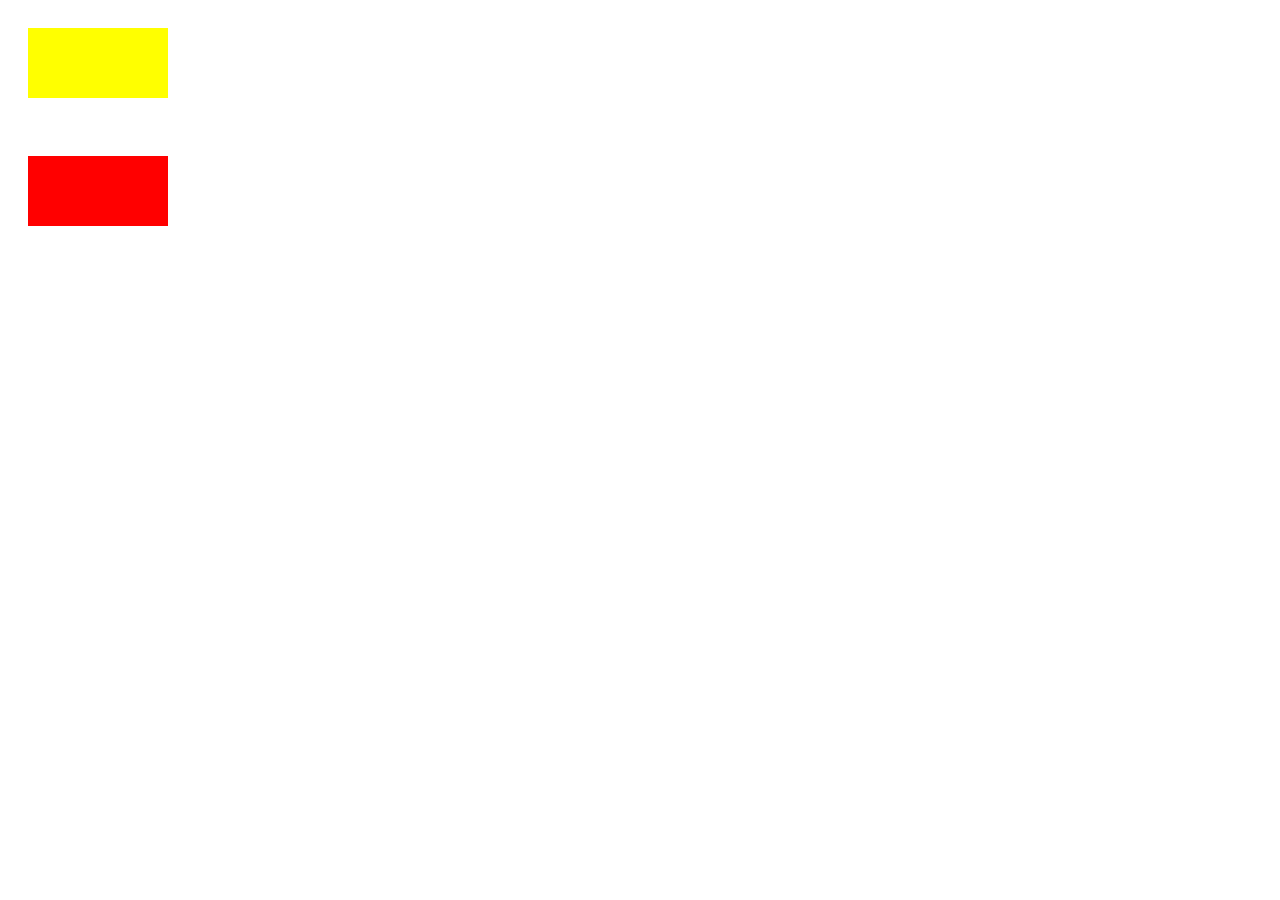
==== progect 2/index.html @ 49afd7ff "blocke" ====
<!DOCTYPE html>
<html lang="en">
<head>
    <meta charset="UTF-8">
    <meta name="viewport" content="width=device-width, initial-scale=1.0">
    <title>Проэкт2</title>
    <link rel="stylesheet" href="css/style.css">
</head>
<body>
  <div class="prob">
    <div class="tabl1"></div>
    <br>
    <div class="tabl2"></div>
</div>
</body>
</html>
---- progect 2/css/style.css ----
.prob {
    display: inline-block;

    /*надо расположить в одну строку*/
    .tabl1 {

        margin: 20px;
        padding: 20px;
        width: 100px;
        height: 30px;
        background-color: yellow;

        /*окантовка*/
        border: 2px;
        border-color: black;
    }

    .tabl2 {

        margin: 20px;
        padding: 20px;
        width: 100px;
        height: 30px;
        background-color: red;

        /*окантовка*/
        border: 2px;
        border-color: black;
    }
}
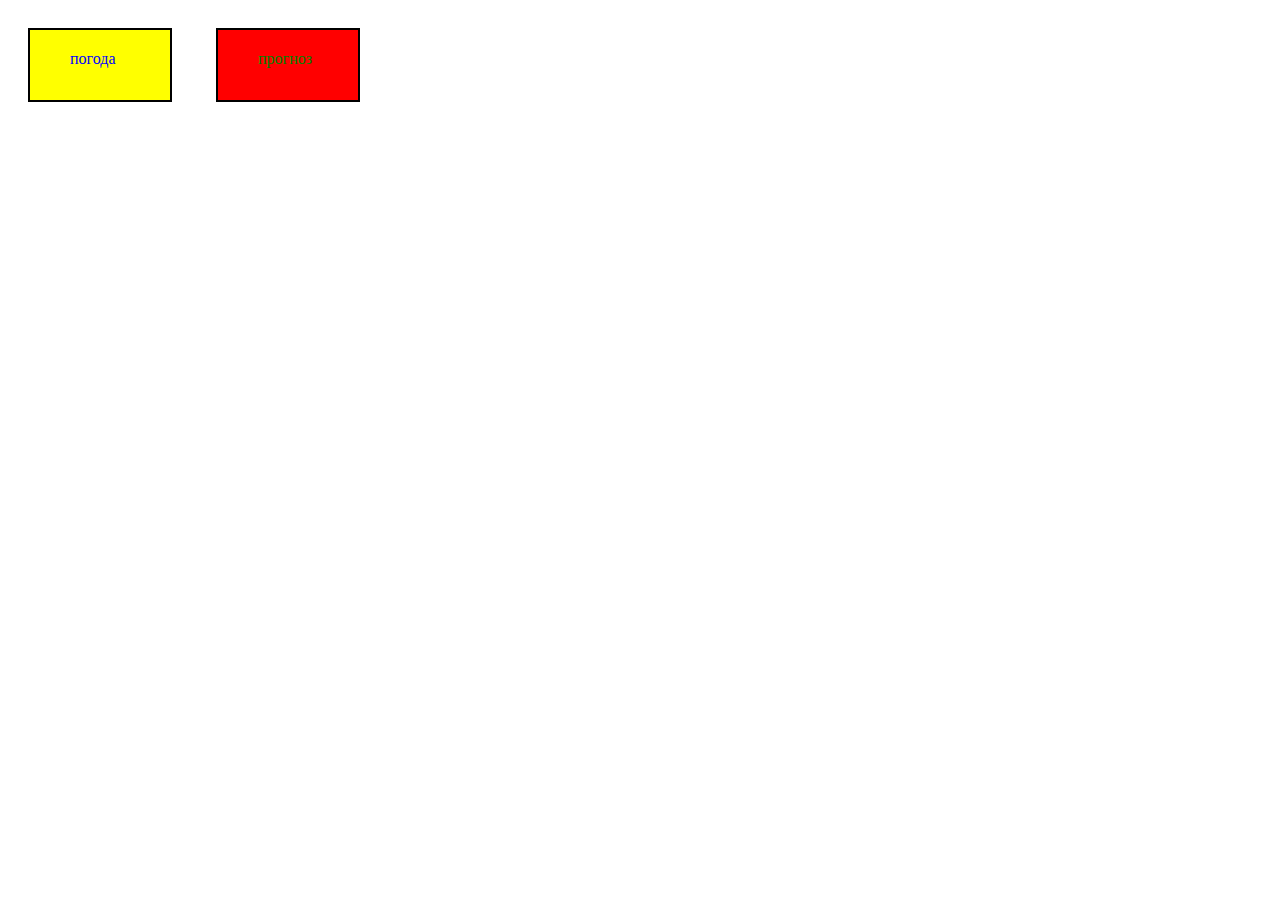
==== commit cc283809: "blocky" ====
--- a/progect 2/index.html
+++ b/progect 2/index.html
@@ -8,9 +8,13 @@
 </head>
 <body>
   <div class="prob">
-    <div class="tabl1"></div>
-    <br>
-    <div class="tabl2"></div>
+    <div class="tabl1">
+      <span class="sinopt1">погода</span>
+    </div>
+    
+    <div class="tabl2">
+      <span class="sinopt2">прогноз</span>
+    </div>
 </div>
 </body>
 </html>--- a/progect 2/css/style.css
+++ b/progect 2/css/style.css
@@ -1,9 +1,6 @@
 .prob {
-    display: inline-block;
-
-    /*надо расположить в одну строку*/
     .tabl1 {
-
+        display: inline-block;
         margin: 20px;
         padding: 20px;
         width: 100px;
@@ -11,20 +8,33 @@
         background-color: yellow;
 
         /*окантовка*/
-        border: 2px;
+        border: 2px solid;
         border-color: black;
-    }
+            .sinopt1{
+            padding: 20px;
+            color:blue;
+            }
+        }
+        .tabl2 {
+            display: inline-block;
+            margin: 20px;
+            padding: 20px;
+            width: 100px;
+            height: 30px;
+            background-color: red;
+    
+            border: 2px solid;
+            border-color: black;
+             .sinopt2
+             {
+            padding: 20px;
+            color:green;
+             }
+        }
+}
 
-    .tabl2 {
 
-        margin: 20px;
-        padding: 20px;
-        width: 100px;
-        height: 30px;
-        background-color: red;
 
-        /*окантовка*/
-        border: 2px;
-        border-color: black;
-    }
-}+  
+    
+
